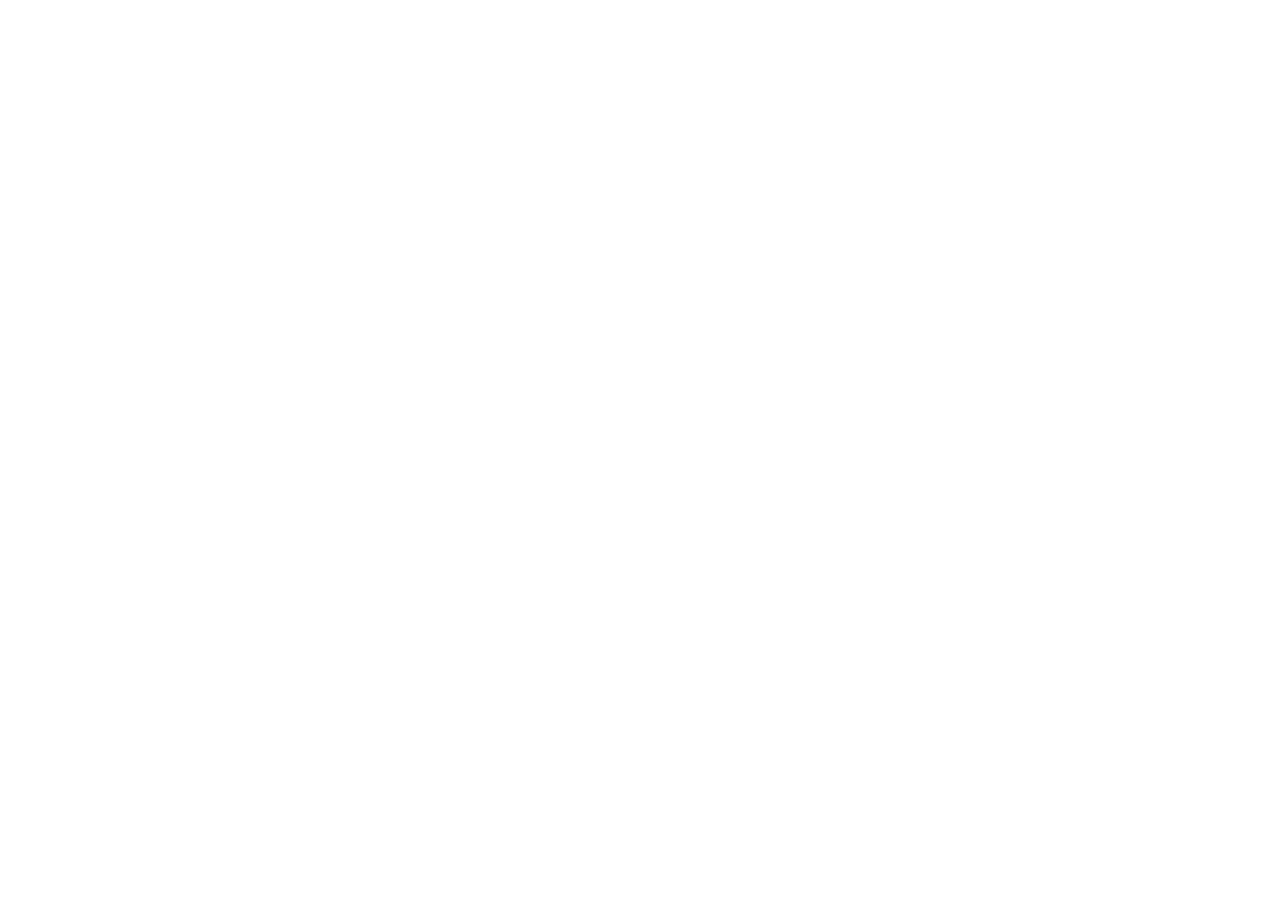
==== index.html @ b2cbad9a "Start project" ====
<!DOCTYPE html>
<html lang="en">
<head>
    <meta charset="UTF-8">
    <meta name="viewport" content="width=device-width, initial-scale=1.0">
    <title>Tour and travel</title>

    <link rel="apple-touch-icon" sizes="180x180" href="./favicTAT/apple-touch-icon.png">
    <link rel="icon" type="image/png" sizes="32x32" href="./favicTAT/favicon-32x32.png">
    <link rel="icon" type="image/png" sizes="16x16" href="./favicTAT/favicon-16x16.png">
    <link rel="manifest" href="./favicTAT/site.webmanifest">
    <link rel="mask-icon" href="./favicTAT/safari-pinned-tab.svg" color="#5bbad5">
    <meta name="msapplication-TileColor" content="#ff8f00">
    <meta name="theme-color" content="#ffffff">
    <link rel="stylesheet" href="./rest.css">
    <link rel="stylesheet" href="./style.css">
</head>
<body>
    
    <script src="./script.js"></script>
</body>
</html>
---- rest.css ----
/*
*  html5resetcss
*/
html,body,div,span,object,iframe,h1,h2,h3,h4,h5,h6,p,blockquote,pre,abbr,address,cite,code,del,dfn,em,img,ins,kbd,q,samp,small,strong,sub,sup,var,b,i,dl,dt,dd,ol,ul,li,fieldset,form,label,legend,table,caption,tbody,tfoot,thead,tr,th,td,article,aside,canvas,details,figcaption,figure,footer,header,hgroup,menu,nav,section,summary,time,mark,audio,video{margin:0;padding:0;border:0;outline:0;font-size:100%;vertical-align:baseline;background:transparent}
body{line-height:1}
article,aside,details,figcaption,figure,footer,header,hgroup,menu,nav,section{display:block}
nav ul{list-style:none}
blockquote,q{quotes:none}
blockquote:before,blockquote:after,q:before,q:after{content:none}
a{margin:0;padding:0;font-size:100%;vertical-align:baseline;background:transparent}
ins{background-color:#ff9;color:#000;text-decoration:none}
mark{background-color:#ff9;color:#000;font-style:italic;font-weight:bold}
del{text-decoration:line-through}
abbr[title],dfn[title]{border-bottom:1px dotted;cursor:help}
table{border-collapse:collapse;border-spacing:0}
hr{display:block;height:1px;border:0;border-top:1px solid #ccc;margin:1em 0;padding:0}
input,select{vertical-align:middle}
---- style.css ----
/*# sourceMappingURL=style.css.map */
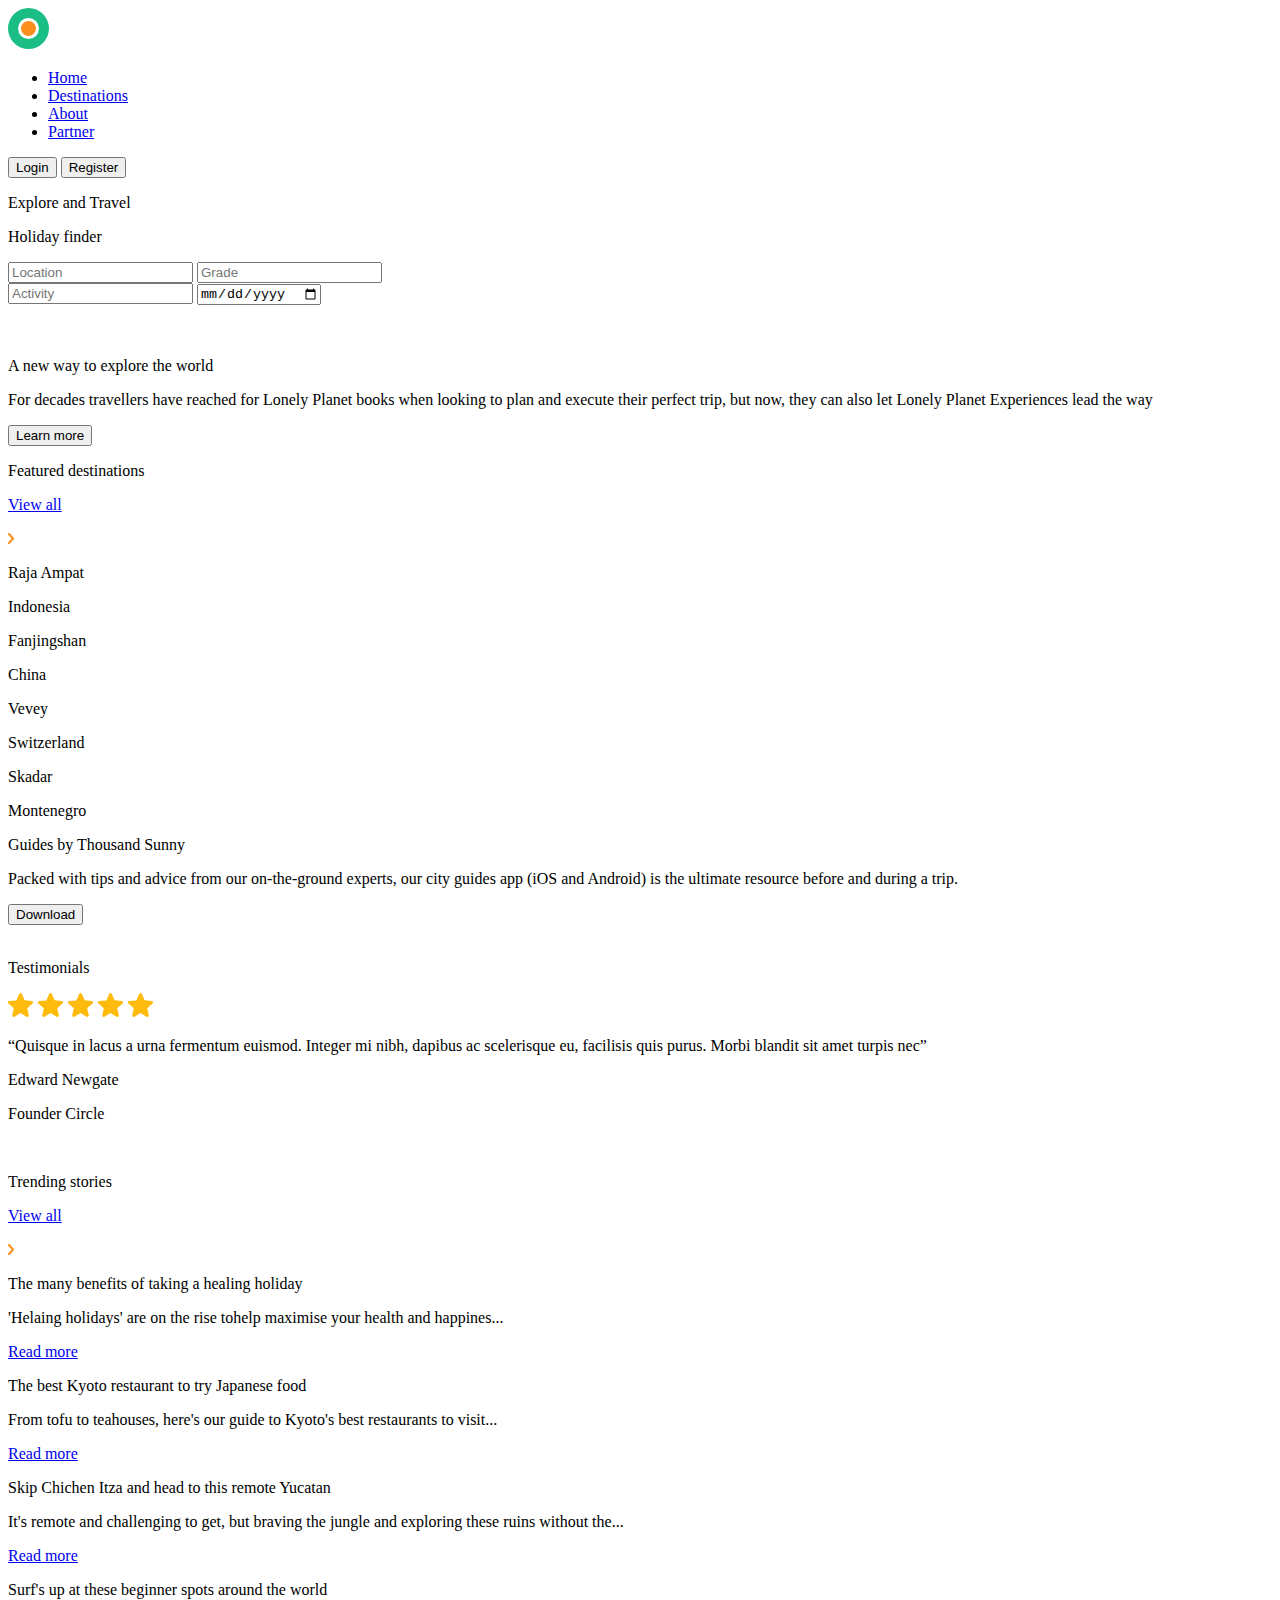
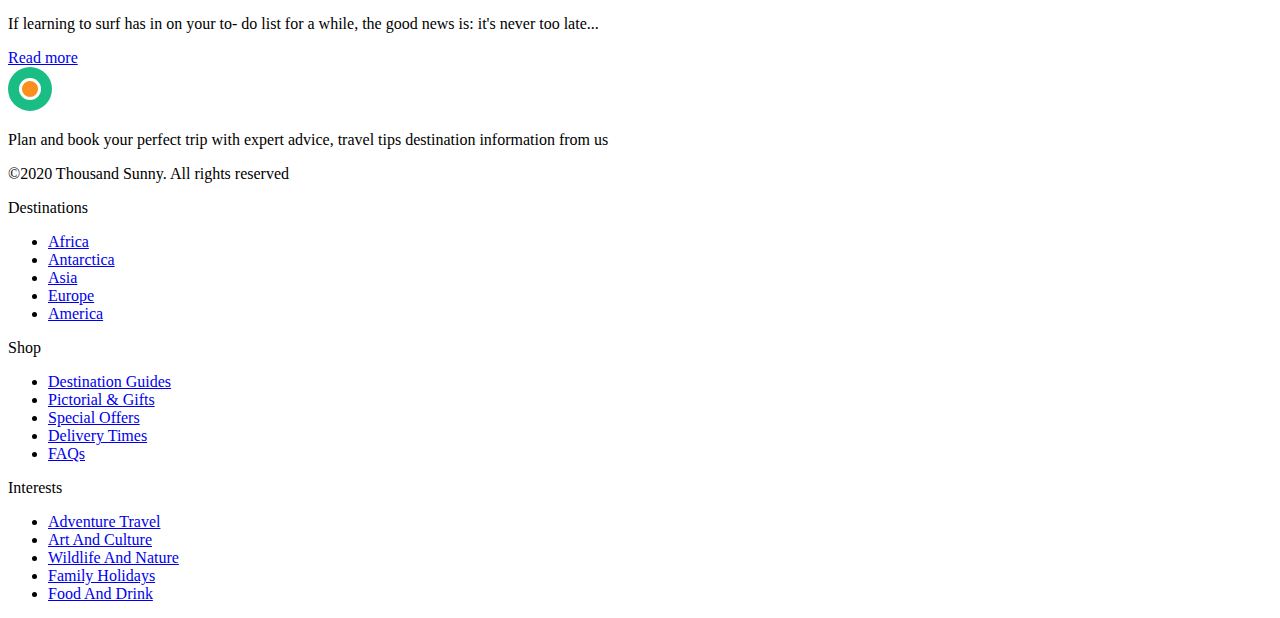
==== commit 8da8357f: "Fix" ====
--- a/index.html
+++ b/index.html
@@ -3,7 +3,7 @@
 <head>
     <meta charset="UTF-8">
     <meta name="viewport" content="width=device-width, initial-scale=1.0">
-    <title>Tour and travel</title>
+    <title>Explore and travel</title>
 
     <link rel="apple-touch-icon" sizes="180x180" href="./favicTAT/apple-touch-icon.png">
     <link rel="icon" type="image/png" sizes="32x32" href="./favicTAT/favicon-32x32.png">
@@ -12,11 +12,298 @@
     <link rel="mask-icon" href="./favicTAT/safari-pinned-tab.svg" color="#5bbad5">
     <meta name="msapplication-TileColor" content="#ff8f00">
     <meta name="theme-color" content="#ffffff">
-    <link rel="stylesheet" href="./rest.css">
-    <link rel="stylesheet" href="./style.css">
+    <link rel="preconnect" href="https://fonts.googleapis.com">
+    <link rel="preconnect" href="https://fonts.gstatic.com" crossorigin>
+    <link href="https://fonts.googleapis.com/css2?family=Inter:wght@100;200;300;400;500;600;700;800;900&family=Mulish:ital,wght@0,200;0,300;0,400;0,500;0,600;0,700;0,800;0,900;0,1000;1,200;1,300;1,400;1,500;1,600;1,700;1,800;1,900;1,1000&family=Playfair+Display:ital,wght@0,400;0,500;0,600;0,700;0,800;0,900;1,400;1,500;1,600;1,700;1,800;1,900&display=swap" rel="stylesheet">
+    <link rel="stylesheet" href="./styles/rest.css">
+    <link rel="stylesheet" href="./styles/style.css">
 </head>
 <body>
-    
-    <script src="./script.js"></script>
+    <header class="header">
+        <div class="header_head">
+            <a class="header_head_a" href="#">
+                <svg class="header_head_a_logo" xmlns="http://www.w3.org/2000/svg" width="41" height="41" viewBox="0 0 41 41" fill="none">
+                    <circle cx="20.5" cy="20.5" r="20.5" fill="#1ABE84"/>
+                    <circle cx="20.5" cy="20.5" r="9" fill="#FB8F1D" stroke="white" stroke-width="3"/>
+                </svg>
+            </a>  
+            <nav class="header_head_nav">
+                <ul class="header_head_nav_ul">
+                    <li class="header_head_nav_ul_li">
+                        <a class="header_head_nav_ul_li_a" href="#">Home</a>
+                    </li>
+                    <li class="header_head_nav_ul_li">
+                        <a class="header_head_nav_ul_li_a" href="#">Destinations</a>
+                    </li>
+                    <li class="header_head_nav_ul_li">
+                        <a class="header_head_nav_ul_li_a" href="#">About</a>
+                    </li>
+                    <li class="header_head_nav_ul_li">
+                        <a class="header_head_nav_ul_li_a" href="#">Partner</a>                       
+                    </li>
+                </ul>
+            </nav>    
+            <div class="header_head_btns">
+                <button class="header_head_btns_btn1">Login</button>
+                <button class="header_head_btns_btn2">Register</button>
+            </div>   
+        </div>
+    </header>
+    <main class="main">
+        <div class="main_block1">
+            <div class="main_block1_bl1">
+                <p class="main_block1_bl1_title">Explore and Travel</p>
+                <p class="main_block1_bl1_p1">Holiday finder</p>
+                <div class="main_block1_bl1_line"></div>
+                <div class="main_block1_bl1_forinputs">
+                    <div class="main_block1_bl1_forinputs_inputs1">
+                        <input class="main_block1_bl1_forinputs_inputs1_input1" type="text" placeholder="Location">
+                        <input class="main_block1_bl1_forinputs_inputs1_input2" type="text" placeholder="Grade">
+                    </div>
+                    <div class="main_block1_bl1_forinputs_inputs2">
+                        <input class="main_block1_bl1_forinputs_inputs2_input1" type="text" placeholder="Activity">
+                        <input class="main_block1_bl1_forinputs_inputs2_input2" type="date">
+                    </div>
+                </div>
+            </div>
+            <div class="main_block1_bl2">
+                <img src="./img/thousand-01 1 (1).png" alt="">
+            </div>
+        </div>
+        <div class="main_block2">
+            <div class="main_block2_bl1">
+                <img src="./img/Thousand-02 1.png" alt="">
+            </div>
+            <div class="main_block2_bl2">
+                <p class="main_block2_bl2_title">A new way to explore the world</p>
+                <p class="main_block2_bl2_text">For decades travellers have reached for Lonely Planet books when looking to plan and execute their perfect trip, but now, they can also let Lonely Planet Experiences lead the way</p>
+                <button class="main_block2_bl2_btn">Learn more</button>
+            </div>
+        </div>
+        <div class="main_block3">
+            <div class="main_block3_forbl1">
+                <div class="main_block3_forbl1_bl1">
+                    <p class="main_block3_forbl1_bl1_p1">Featured destinations</p>
+                    <a class="main_block3_forbl1_bl1_a" href="#">
+                        <p class="main_block3_forbl1_bl1_a_text">View all</p>
+                        <svg class="main_block3_forbl1_bl1_a_svg" xmlns="http://www.w3.org/2000/svg" width="6" height="11" viewBox="0 0 6 11" fill="none">
+                            <path d="M1 1L5 5.5L1 10" stroke="#FB8F1D" stroke-width="2" stroke-linecap="round" stroke-linejoin="round"/>
+                        </svg>
+                    </a>
+                </div>
+            </div>
+            <div class="main_block3_bl2">
+                <div class="main_block3_bl2_ra">
+                    <div class="main_block3_bl2_ra_block">
+                        <p class="main_block3_bl2_ra_block_p1">Raja Ampat</p>
+                        <p class="main_block3_bl2_ra_block_p2">Indonesia</p>
+                    </div>
+                </div>
+                <div class="main_block3_bl2_fc">
+                    <div class="main_block3_bl2_fc_block">
+                        <p class="main_block3_bl2_fc_block_p1">Fanjingshan</p>
+                        <p class="main_block3_bl2_fc_block_p2">China</p>
+                    </div>
+                </div>
+                <div class="main_block3_bl2_vs">
+                    <div class="main_block3_bl2_vs_block">
+                        <p class="main_block3_bl2_vs_block_p1">Vevey</p>
+                        <p class="main_block3_bl2_vs_block_p2">Switzerland</p>
+                    </div>
+                </div>
+                <div class="main_block3_bl2_sm">
+                    <div class="main_block3_bl2_sm_block">
+                        <p class="main_block3_bl2_sm_block_p1">Skadar</p>
+                        <p class="main_block3_bl2_sm_block_p2">Montenegro</p>
+                    </div>
+                </div>
+            </div>
+        </div>
+        <div class="main_block4">
+            <div class="main_block4_bl1">
+                <p class="main_block4_bl1_title">Guides by Thousand Sunny</p>
+                <p class="main_block4_bl1_text">Packed with tips and advice from our on-the-ground experts, our city guides app (iOS and Android) is the ultimate resource before and during a trip.</p>
+                <button class="main_block4_bl1_btn">Download</button>
+            </div>
+            <div class="main_block4_bl2">
+                <img src="./img/Thousand-03.png" alt="">
+            </div>
+        </div>
+        <div class="main_block5">
+            <div class="main_block5_bl1">
+                <p class="main_block5_bl1_title">Testimonials</p>
+                <div class="main_block5_bl1_stars">
+                    <svg xmlns="http://www.w3.org/2000/svg" width="26" height="24" viewBox="0 0 26 24" fill="none">
+                        <g clip-path="url(#clip0_1_932)">
+                        <path d="M12.5854 20.0488L18.5854 23.7073C19.7561 24.439 21.0732 23.4146 20.7805 22.0976L19.1708 15.2195L24.5854 10.5366C25.6098 9.65854 25.0244 8.04878 23.7073 7.90244L16.683 7.31707L13.9025 0.878049C13.3171 -0.292683 11.7073 -0.292683 11.122 0.878049L8.34149 7.46341L1.3171 8.04878C2.73548e-05 8.04878 -0.438997 9.65854 0.439052 10.5366L5.85369 15.2195L4.24393 22.0976C3.95125 23.4146 5.26832 24.2927 6.43905 23.7073L12.5854 20.0488Z" fill="#FFBB0C"/>
+                        </g>
+                        <defs>
+                        <clipPath id="clip0_1_932">
+                        <rect width="25.0244" height="24" fill="white"/>
+                        </clipPath>
+                        </defs>
+                    </svg>
+                    <svg xmlns="http://www.w3.org/2000/svg" width="26" height="24" viewBox="0 0 26 24" fill="none">
+                        <g clip-path="url(#clip0_1_932)">
+                        <path d="M12.5854 20.0488L18.5854 23.7073C19.7561 24.439 21.0732 23.4146 20.7805 22.0976L19.1708 15.2195L24.5854 10.5366C25.6098 9.65854 25.0244 8.04878 23.7073 7.90244L16.683 7.31707L13.9025 0.878049C13.3171 -0.292683 11.7073 -0.292683 11.122 0.878049L8.34149 7.46341L1.3171 8.04878C2.73548e-05 8.04878 -0.438997 9.65854 0.439052 10.5366L5.85369 15.2195L4.24393 22.0976C3.95125 23.4146 5.26832 24.2927 6.43905 23.7073L12.5854 20.0488Z" fill="#FFBB0C"/>
+                        </g>
+                        <defs>
+                        <clipPath id="clip0_1_932">
+                        <rect width="25.0244" height="24" fill="white"/>
+                        </clipPath>
+                        </defs>
+                    </svg>
+                    <svg xmlns="http://www.w3.org/2000/svg" width="26" height="24" viewBox="0 0 26 24" fill="none">
+                        <g clip-path="url(#clip0_1_932)">
+                        <path d="M12.5854 20.0488L18.5854 23.7073C19.7561 24.439 21.0732 23.4146 20.7805 22.0976L19.1708 15.2195L24.5854 10.5366C25.6098 9.65854 25.0244 8.04878 23.7073 7.90244L16.683 7.31707L13.9025 0.878049C13.3171 -0.292683 11.7073 -0.292683 11.122 0.878049L8.34149 7.46341L1.3171 8.04878C2.73548e-05 8.04878 -0.438997 9.65854 0.439052 10.5366L5.85369 15.2195L4.24393 22.0976C3.95125 23.4146 5.26832 24.2927 6.43905 23.7073L12.5854 20.0488Z" fill="#FFBB0C"/>
+                        </g>
+                        <defs>
+                        <clipPath id="clip0_1_932">
+                        <rect width="25.0244" height="24" fill="white"/>
+                        </clipPath>
+                        </defs>
+                    </svg>
+                    <svg xmlns="http://www.w3.org/2000/svg" width="26" height="24" viewBox="0 0 26 24" fill="none">
+                        <g clip-path="url(#clip0_1_932)">
+                        <path d="M12.5854 20.0488L18.5854 23.7073C19.7561 24.439 21.0732 23.4146 20.7805 22.0976L19.1708 15.2195L24.5854 10.5366C25.6098 9.65854 25.0244 8.04878 23.7073 7.90244L16.683 7.31707L13.9025 0.878049C13.3171 -0.292683 11.7073 -0.292683 11.122 0.878049L8.34149 7.46341L1.3171 8.04878C2.73548e-05 8.04878 -0.438997 9.65854 0.439052 10.5366L5.85369 15.2195L4.24393 22.0976C3.95125 23.4146 5.26832 24.2927 6.43905 23.7073L12.5854 20.0488Z" fill="#FFBB0C"/>
+                        </g>
+                        <defs>
+                        <clipPath id="clip0_1_932">
+                        <rect width="25.0244" height="24" fill="white"/>
+                        </clipPath>
+                        </defs>
+                    </svg>
+                    <svg xmlns="http://www.w3.org/2000/svg" width="26" height="24" viewBox="0 0 26 24" fill="none">
+                        <g clip-path="url(#clip0_1_932)">
+                        <path d="M12.5854 20.0488L18.5854 23.7073C19.7561 24.439 21.0732 23.4146 20.7805 22.0976L19.1708 15.2195L24.5854 10.5366C25.6098 9.65854 25.0244 8.04878 23.7073 7.90244L16.683 7.31707L13.9025 0.878049C13.3171 -0.292683 11.7073 -0.292683 11.122 0.878049L8.34149 7.46341L1.3171 8.04878C2.73548e-05 8.04878 -0.438997 9.65854 0.439052 10.5366L5.85369 15.2195L4.24393 22.0976C3.95125 23.4146 5.26832 24.2927 6.43905 23.7073L12.5854 20.0488Z" fill="#FFBB0C"/>
+                        </g>
+                        <defs>
+                        <clipPath id="clip0_1_932">
+                        <rect width="25.0244" height="24" fill="white"/>
+                        </clipPath>
+                        </defs>
+                    </svg>
+                </div>
+                <p class="main_block5_bl1_text">“Quisque in lacus a urna fermentum euismod. Integer mi nibh, dapibus ac scelerisque eu, facilisis quis purus. Morbi blandit sit amet turpis nec”</p>
+                <p class="main_block5_bl1_ed">Edward Newgate</p>
+                <p class="main_block5_bl1_fc">Founder Circle</p>
+            </div>
+            <div class="main_block5_bl2">
+                <img src="./img/photo.png" alt="">
+            </div>
+        </div>
+        <div class="main_block6">
+            <div class="main_block6_forbl1">
+                <div class="main_block6_forbl1_bl1">
+                    <p class="main_block6_forbl1_bl1_p1">Trending stories</p>
+                    <a class="main_block6_forbl1_bl1_a" href="#">
+                        <p class="main_block6_forbl1_bl1_a_text">View all</p>
+                        <svg class="main_block6_forbl1_bl1_a_svg" xmlns="http://www.w3.org/2000/svg" width="6" height="11" viewBox="0 0 6 11" fill="none">
+                            <path d="M1 1L5 5.5L1 10" stroke="#FB8F1D" stroke-width="2" stroke-linecap="round" stroke-linejoin="round"/>
+                        </svg>
+                    </a>
+                </div>
+            </div>
+            <div class="main_block6_bl2">
+                <div class="main_block6_bl2_block1">
+                    <div class="main_block6_bl2_block1_photo"></div>
+                    <p class="main_block6_bl2_block1_title">The many benefits of taking a healing holiday</p>
+                    <p class="main_block6_bl2_block1_text">'Helaing holidays' are on the rise tohelp maximise your health and happines...</p>
+                    <a class="main_block6_bl2_block1_a" href="#">Read more</a>
+                </div>
+                <div class="main_block6_bl2_block2">
+                    <div class="main_block6_bl2_block2_photo"></div>
+                    <p class="main_block6_bl2_block2_title">The best Kyoto restaurant to try Japanese food</p>
+                    <p class="main_block6_bl2_block2_text">From tofu to teahouses, here's our guide to Kyoto's best restaurants to visit...</p>
+                    <a class="main_block6_bl2_block2_a" href="#">Read more</a>
+                </div>
+                <div class="main_block6_bl2_block3">
+                    <div class="main_block6_bl2_block3_photo"></div>
+                    <p class="main_block6_bl2_block3_title">Skip Chichen Itza and head to this remote Yucatan</p>
+                    <p class="main_block6_bl2_block3_text">It's remote and challenging to get, but braving the jungle and exploring these ruins without the...</p>
+                    <a class="main_block6_bl2_block3_a" href="#">Read more</a>
+                </div>
+                <div class="main_block6_bl2_block4">
+                    <div class="main_block6_bl2_block4_photo"></div>
+                    <p class="main_block6_bl2_block4_title">Surf's up at these beginner spots around the world</p>
+                    <p class="main_block6_bl2_block4_text">If learning to surf has in on your to- do list for a while, the good news is: it's never too late...</p>
+                    <a class="main_block6_bl2_block4_a" href="#">Read more</a>
+                </div>
+            </div>
+        </div>
+    </main>
+    <footer class="footer">
+        <div class="footer_block1">
+            <a class="footer_block1_logo" href="#">
+                <svg xmlns="http://www.w3.org/2000/svg" width="44" height="44" viewBox="0 0 44 44" fill="none">
+                    <circle cx="22" cy="22" r="22" fill="#1ABE84"/>
+                    <circle cx="22" cy="22" r="9.54878" fill="#FB8F1D" stroke="white" stroke-width="3"/>
+                </svg>
+            </a>
+            <p class="footer_block1_text1">Plan and book your perfect trip with expert advice, travel tips destination information from us</p>
+            <p class="footer_block1_text2">©2020 Thousand Sunny. All rights reserved</p>
+        </div>
+        <div class="footer_block2">
+            <p class="footer_block2_title">Destinations</p>
+            <ul class="footer_block2_ul">
+                <li class="footer_block2_ul_li">
+                    <a class="footer_block2_ul_li_a" href="#">Africa</a>
+                </li>
+                <li class="footer_block2_ul_li">
+                    <a class="footer_block2_ul_li_a" href="#">Antarctica</a>
+                </li>
+                <li class="footer_block2_ul_li">
+                    <a class="footer_block2_ul_li_a" href="#">Asia</a>
+                </li>
+                <li class="footer_block2_ul_li">
+                    <a class="footer_block2_ul_li_a" href="#">Europe</a>
+                </li>
+                <li class="footer_block2_ul_li">
+                    <a class="footer_block2_ul_li_a" href="#">America</a>                    
+                </li>
+            </ul>
+        </div>
+        <div class="footer_block3">
+            <p class="footer_block3_title">Shop</p>
+            <ul class="footer_block3_ul">
+                <li class="footer_block3_ul_li">
+                    <a class="footer_block3_ul_li_a" href="#">Destination Guides</a>
+                </li>
+                <li class="footer_block3_ul_li">
+                    <a class="footer_block3_ul_li_a" href="#">Pictorial & Gifts</a>
+                </li>
+                <li class="footer_block3_ul_li">
+                    <a class="footer_block3_ul_li_a" href="#">Special Offers</a>
+                </li>
+                <li class="footer_block3_ul_li">
+                    <a class="footer_block3_ul_li_a" href="#">Delivery Times</a>
+                </li>
+                <li class="footer_block3_ul_li">
+                    <a class="footer_block3_ul_li_a" href="#">FAQs</a>                    
+                </li>
+            </ul>
+        </div>
+        <div class="footer_block4">
+            <p class="footer_block4_title">Interests</p>
+            <ul class="footer_block4_ul">
+                <li class="footer_block4_ul_li">
+                    <a class="footer_block4_ul_li_a" href="#">Adventure Travel</a>
+                </li>
+                <li class="footer_block4_ul_li">
+                    <a class="footer_block4_ul_li_a" href="#">Art And Culture</a>
+                </li>
+                <li class="footer_block4_ul_li">
+                    <a class="footer_block4_ul_li_a" href="#">Wildlife And Nature</a>
+                </li>
+                <li class="footer_block4_ul_li">
+                    <a class="footer_block4_ul_li_a" href="#">Family Holidays</a>
+                </li>
+                <li class="footer_block4_ul_li">
+                    <a class="footer_block4_ul_li_a" href="#">Food And Drink</a>                    
+                </li>
+            </ul>
+        </div>
+    </footer>
+    <script src="./js/script.js"></script>
 </body>
 </html>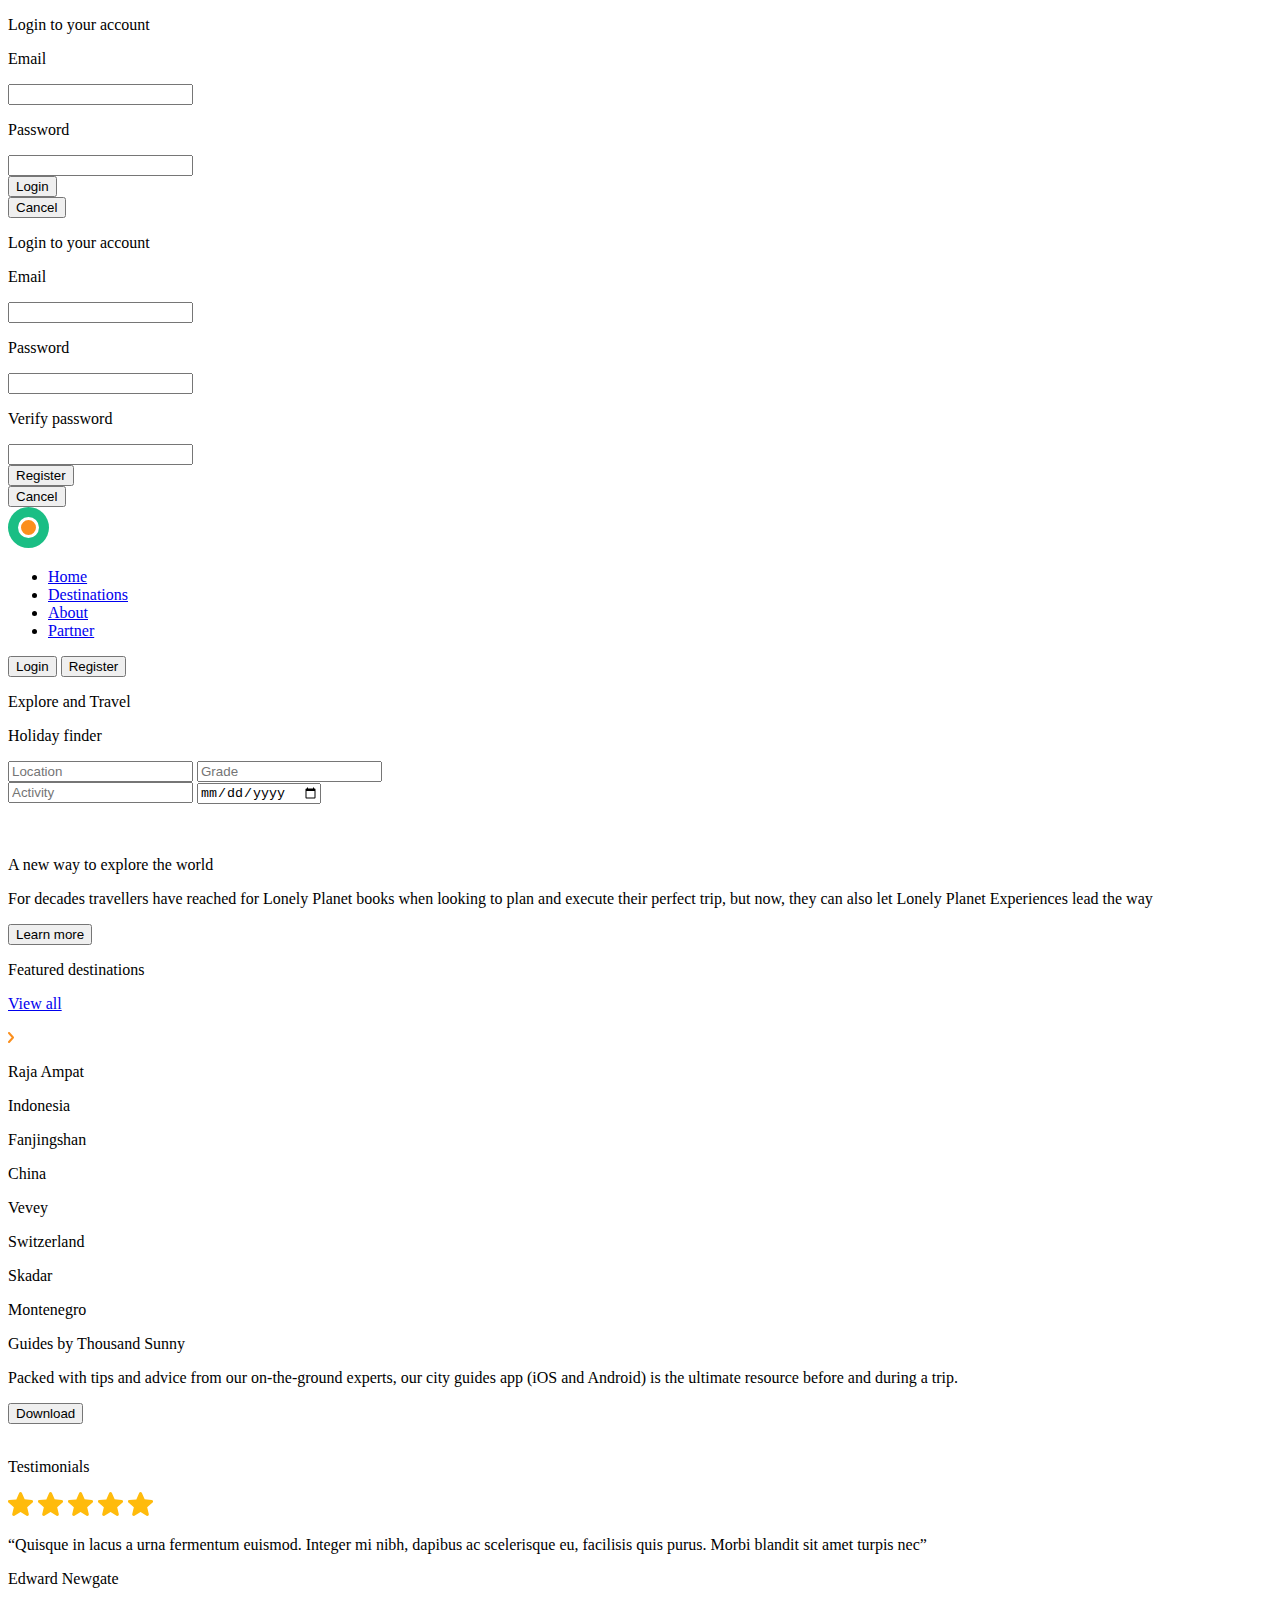
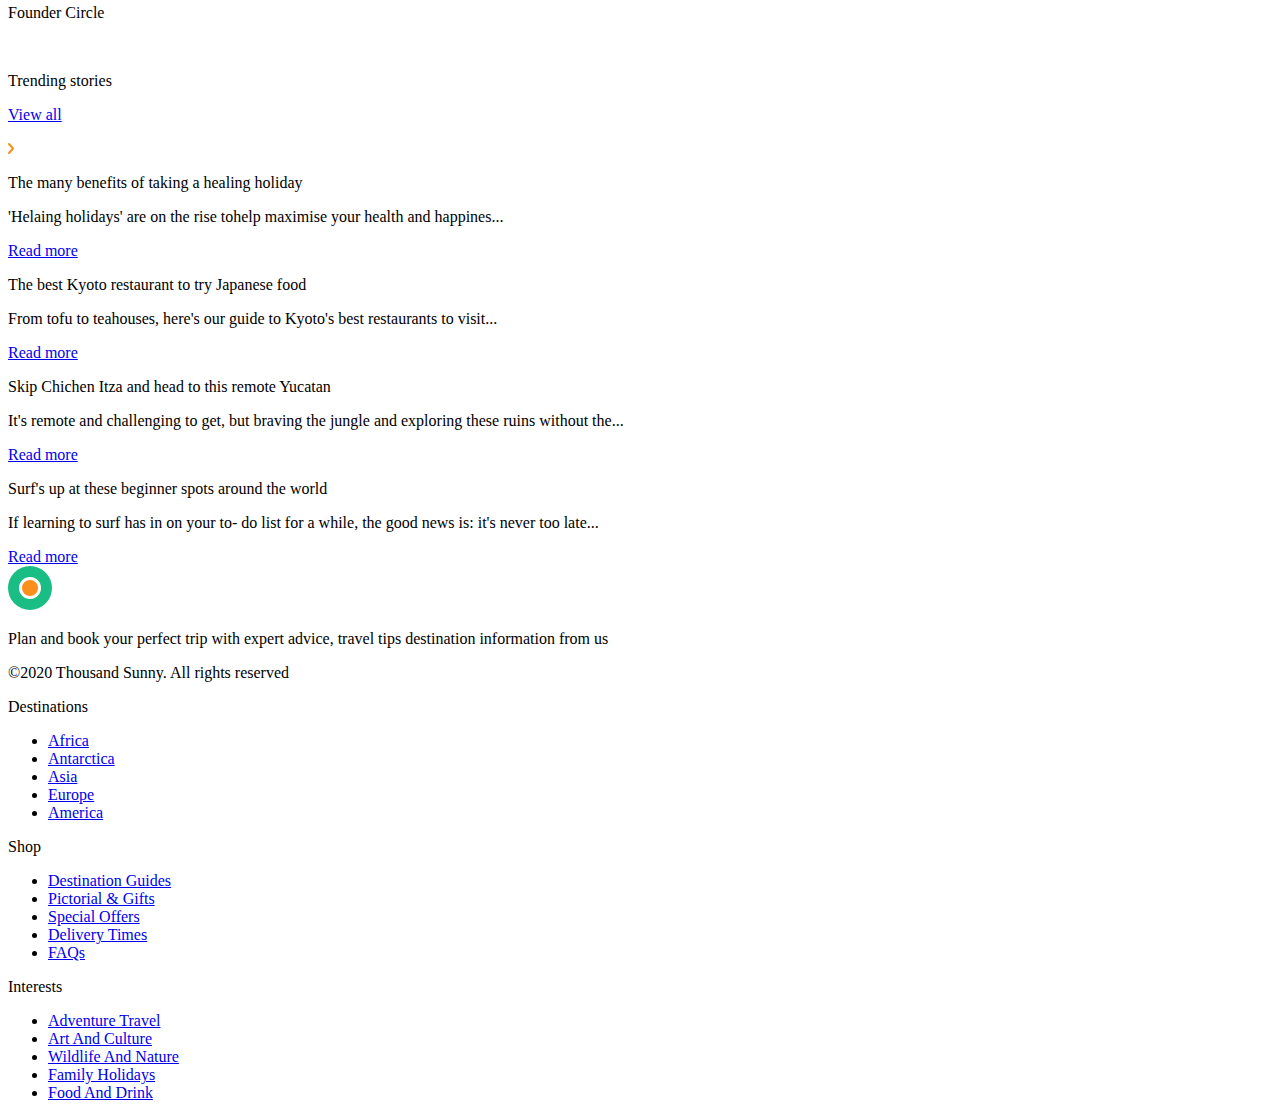
==== commit 12ba53bc: "Login & Register" ====
--- a/index.html
+++ b/index.html
@@ -19,6 +19,62 @@
     <link rel="stylesheet" href="./styles/style.css">
 </head>
 <body>
+    <div id="modal" class="modal">
+        <div class="modal_form">
+            <div class="modal_form_fortitle">
+                <p class="modal_form_fortitle_title">Login to your account</p>
+            </div>
+            <div class="modal_form_fortitle2">
+                <p class="modal_form_fortitle2_title">Email</p>
+            </div>
+            <div class="modal_form_forinput1">
+                <input id="inpEmail" class="modal_form_forinput1_input1" type="text">
+            </div>
+            <div class="modal_form_fortitle3">
+                <p class="modal_form_fortitle3_title">Password</p>
+            </div>
+            <div class="modal_form_forinput2">
+                <input id="inpPassword" class="modal_form_forinput2_input1" type="password">
+            </div>
+            <div class="modal_form_forbtn1">
+                <button id="btnLogin" class="modal_form_forbtn1_btn">Login</button>
+            </div>
+            <div class="modal_form_forbtn2">
+                <button id="btnCancel" class="modal_form_forbtn2_btn">Cancel</button>
+            </div>
+        </div>
+    </div>
+    <div id="modal2" class="modal2">
+        <div class="modal2_form">
+            <div class="modal2_form_fortitle">
+                <p class="modal2_form_fortitle_title">Login to your account</p>
+            </div>
+            <div class="modal2_form_fortitle2">
+                <p class="modal2_form_fortitle2_title">Email</p>
+            </div>
+            <div class="modal2_form_forinput1">
+                <input id="emailNew" class="modal2_form_forinput1_input1" type="text">
+            </div>
+            <div class="modal2_form_fortitle3">
+                <p class="modal2_form_fortitle3_title">Password</p>
+            </div>
+            <div class="modal2_form_forinput2">
+                <input id="passNew" class="modal2_form_forinput2_input1" type="password">
+            </div>
+            <div class="modal2_form_fortitle4">
+                <p class="modal2_form_fortitle4_title">Verify password</p>
+            </div>
+            <div class="modal2_form_forinput3">
+                <input id="passNewVer" class="modal2_form_forinput3_input1" type="password">
+            </div>
+            <div class="modal2_form_forbtn1">
+                <button id="btnReg" class="modal2_form_forbtn1_btn">Register</button>
+            </div>
+            <div class="modal2_form_forbtn2">
+                <button id="btnCancel2" class="modal2_form_forbtn2_btn">Cancel</button>
+            </div>
+        </div>
+    </div>
     <header class="header">
         <div class="header_head">
             <a class="header_head_a" href="#">
@@ -44,8 +100,8 @@
                 </ul>
             </nav>    
             <div class="header_head_btns">
-                <button class="header_head_btns_btn1">Login</button>
-                <button class="header_head_btns_btn2">Register</button>
+                <button id="btnModal" class="header_head_btns_btn1">Login</button>
+                <button id="btnModal2" class="header_head_btns_btn2">Register</button>
             </div>   
         </div>
     </header>
